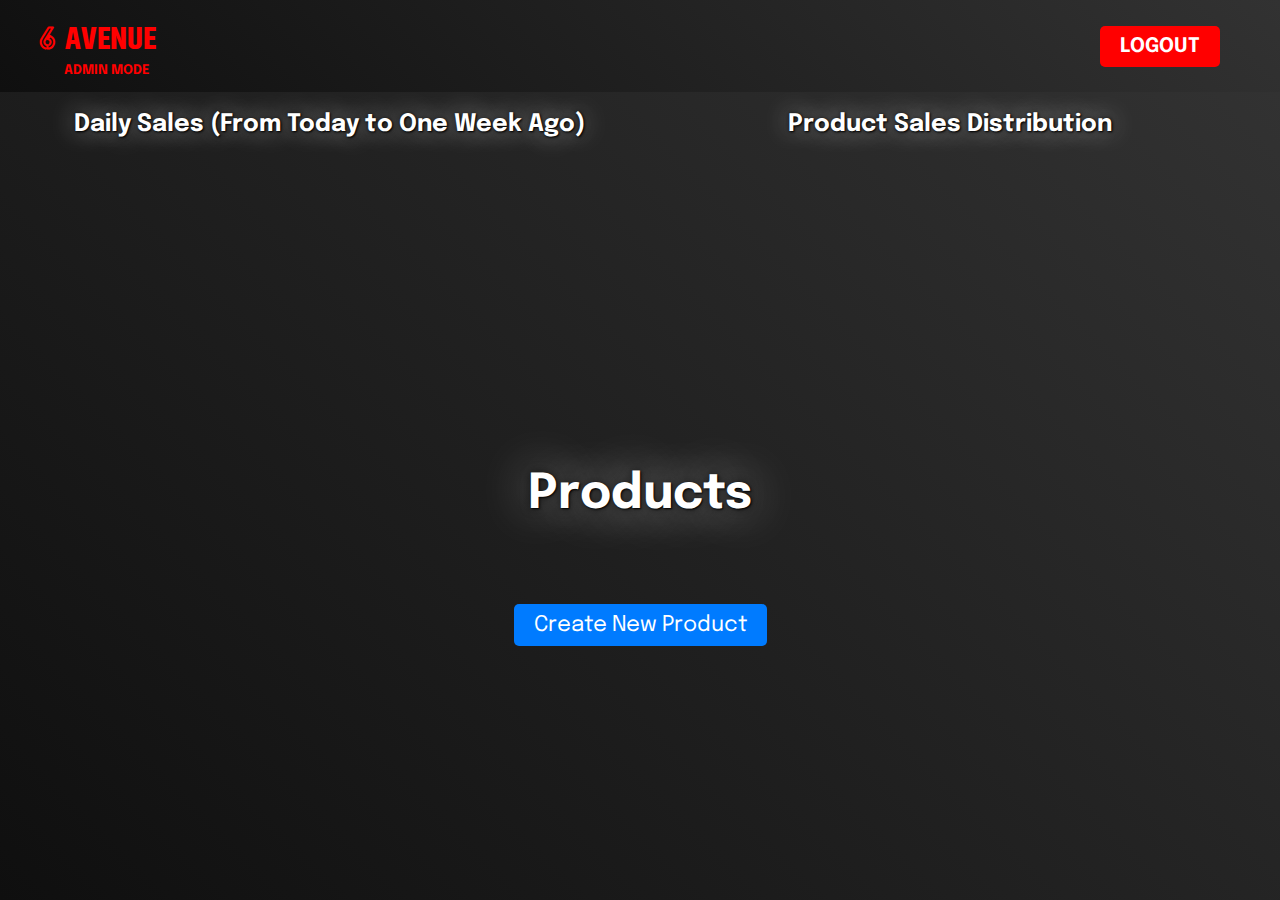
==== admin_control.html @ 7e84f822 "First commit" ====
<!DOCTYPE html>
<html lang="en">

<head>
    <meta charset="UTF-8">
    <meta name="viewport" content="width=device-width, initial-scale=1.0">
    <title>Admin Dashboard</title>
    <link rel="stylesheet" href="style.css">
    <link rel="stylesheet" href="https://cdnjs.cloudflare.com/ajax/libs/font-awesome/6.0.0-beta3/css/all.min.css">
</head>

<body>
    <!-- Skeleton Loader -->
    <div class="skeleton-loader">
        <div class="skeleton-header"></div>
        <div class="skeleton-section starter"></div>
        <div class="skeleton-section quick-nav"></div>
    </div>

    <section class="freeze hidden">
        <div class="editor splitv">
            <i class="fas fa-times fa-2x" style="text-align: right; cursor: pointer;"></i>
            <div class="splitv innier-editor">
                <img src="" alt="Product Image Preview" id="editorImage">
                <div class="splitv" style="gap: 20px;">
                    <input type="file" id="productImageInput" accept="image/*">
                    <input type="text" class="text-input" id="productNameInput" placeholder="Product Name">
                    <input type="number" class="text-input" id="productPriceInput" placeholder="Price">
                    <select id="productTagInput" class="tag-input">
                        <option value="">Select Tag</option>
                        <!-- Tags will be dynamically added here -->
                    </select>
                </div>
            </div>
            <button id="deleteProductButton" class="hidden cta-button"
                style="border: none; margin: 10px 0px;">Delete</button>
            <button class="cta-button" style="border: none;" id="saveProductButton">Save</button>
        </div>
    </section>

    <header>
        <div class="logo" style="justify-content: space-between;">
            <a href="index.html">
                <h1 style="color: red; opacity: 1;">AVENUE</h1>
                <h5 style="color: red; opacity: 1;">ADMIN MODE</h5>
            </a>
            <Button id="logout-button" onclick="logout()">LOGOUT</Button>
        </div>
    </header>

    <main class="admin-main">
        <section class="stats-section">
            <!-- Daily Sales Chart -->
            <div class="chart-container">
                <h2>Daily Sales (From Today to One Week Ago)</h2>
                <canvas id="dailySalesChart"></canvas>
            </div>

            <!-- Product Sales Distribution -->
            <div class="chart-container">
                <h2>Product Sales Distribution</h2>
                <canvas id="productChart"></canvas>
            </div>
        </section>

        <h2>Products</h2>

        <button id="createNewProductButton" class="cta-button" style="margin-bottom: 20px; border: none;">Create New
            Product</button>

        <section class="product-editor">
            <!-- Products will be dynamically added here -->
        </section>
    </main>

    <script src="skel.js"></script>
    <script src="admin.js"></script>
    <script src="https://cdn.jsdelivr.net/npm/chart.js"></script>
    <script>

        async function fetchWithTimeout(url, options = {}, timeout = 8000) {
            const defaultOptions = {
                credentials: 'include',  // Ensure cookies are sent with requests
                ...options
            };
            return Promise.race([
                fetch(url, defaultOptions),
                new Promise((_, reject) => setTimeout(() => reject(new Error('Request timed out')), timeout))
            ]);
        }

        document.addEventListener('DOMContentLoaded', () => {
            const baseApiUrl = 'http://localhost:8080';
            let dailySalesChart, productChart;

            async function fetchDataAndUpdateCharts() {
                try {
                    // Fetch products data with timeout
                    const productsResponse = await fetchWithTimeout(`${baseApiUrl}/products`);
                    const productsData = await productsResponse.json();

                    // Fetch orders data with timeout
                    const ordersResponse = await fetchWithTimeout(`${baseApiUrl}/orders`);
                    const ordersData = await ordersResponse.json();

                    // Fetch order products data with timeout
                    const orderProductsPromises = ordersData.map(order =>
                        fetchWithTimeout(`${baseApiUrl}/orders/${order.id}/products`)
                            .then(response => {
                                if (!response.ok) throw new Error(`Failed to fetch products for order ${order.id}`);
                                return response.json();
                            })
                    );

                    const orderProductsData = await Promise.all(orderProductsPromises);

                    // Process data for charts
                    const dailySales = processDailySales(ordersData, orderProductsData, productsData);
                    const productSales = processProductSales(productsData, orderProductsData);

                    // Update charts
                    updateDailySalesChart(dailySales);
                    updateProductChart(productSales);
                } catch (error) {
                    console.error('Error fetching data:', error);
                }
            }

            function processDailySales(ordersData, orderProductsData, productsData) {
                const dailySales = {};
                const today = new Date();

                // Initialize the dailySales object for the last 7 days
                for (let i = 0; i < 7; i++) {
                    const date = new Date(today);
                    date.setDate(today.getDate() - i);
                    const dateStr = date.toISOString().split('T')[0];
                    dailySales[dateStr] = 0;
                }

                // Calculate sales for each day
                ordersData.forEach(order => {
                    const orderDate = new Date(order.order_date);
                    const dateStr = orderDate.toISOString().split('T')[0];
                    if (dailySales[dateStr] !== undefined) {
                        const orderProducts = orderProductsData.find(orderProducts =>
                            orderProducts.some(op => op.order_id === order.id)
                        ) || [];

                        const orderTotal = orderProducts.reduce((total, orderProduct) => {
                            const product = productsData.find(p => p.id === orderProduct.product_id);
                            return total + (product ? (product.price * orderProduct.quantity) : 0);
                        }, 0);

                        dailySales[dateStr] += orderTotal;
                    }
                });

                // Sort dates and prepare data for the chart
                const sortedDates = Array.from(Object.keys(dailySales)).sort((a, b) => new Date(a) - new Date(b));
                return sortedDates.map(date => dailySales[date]);
            }

            function updateDailySalesChart(dailySales) {
                if (dailySalesChart) {
                    dailySalesChart.data.datasets[0].data = dailySales;
                    dailySalesChart.update();
                } else {
                    const dailySalesCtx = document.getElementById('dailySalesChart').getContext('2d');
                    const today = new Date();
                    const labels = Array.from({ length: 7 }, (_, i) => {
                        const date = new Date(today);
                        date.setDate(today.getDate() - (6 - i));
                        return date.toISOString().split('T')[0];
                    });

                    dailySalesChart = new Chart(dailySalesCtx, {
                        type: 'line',
                        data: {
                            labels: labels.reverse(), // Ensure labels match the order of the data
                            datasets: [{
                                label: 'Sales (BHD)',
                                data: dailySales.reverse(), // Reverse the data to match the labels
                                backgroundColor: 'rgba(75, 192, 192, 0.2)',
                                borderColor: 'rgba(75, 192, 192, 1)',
                                borderWidth: 1
                            }]
                        },
                        options: {
                            scales: {
                                x: {
                                    title: {
                                        display: true,
                                        text: 'Date'
                                    }
                                },
                                y: {
                                    beginAtZero: true,
                                    title: {
                                        display: true,
                                        text: 'Sales (BHD)'
                                    }
                                }
                            }
                        }
                    });
                }
            }

            function processProductSales(productsData, orderProductsData) {
                const productSalesMap = new Map();

                // Initialize map with product names and zero quantities
                productsData.forEach(product => {
                    productSalesMap.set(product.id, { name: product.name, quantity: 0, price: product.price });
                });

                // Aggregate quantities from order products data
                orderProductsData.forEach(orderProducts => {
                    orderProducts.forEach(orderProduct => {
                        if (productSalesMap.has(orderProduct.product_id)) {
                            const current = productSalesMap.get(orderProduct.product_id);
                            current.quantity += orderProduct.quantity;
                            productSalesMap.set(orderProduct.product_id, current);
                        }
                    });
                });

                const labels = [];
                const quantities = [];
                const revenues = [];
                productSalesMap.forEach((value) => {
                    labels.push(value.name);
                    quantities.push(value.quantity);
                    revenues.push(value.quantity * value.price); // Calculate revenue
                });

                return { labels, quantities, revenues };
            }

            function updateProductChart(productSales) {
                if (productChart) {
                    productChart.data.labels = productSales.labels;
                    productChart.data.datasets[0].data = productSales.revenues;
                    productChart.update();
                } else {
                    const productCtx = document.getElementById('productChart').getContext('2d');
                    productChart = new Chart(productCtx, {
                        type: 'pie',
                        data: {
                            labels: productSales.labels,
                            datasets: [{
                                label: 'Product Sales',
                                data: productSales.revenues,
                                backgroundColor: [
                                    'rgba(54, 162, 235, 0.2)',
                                    'rgba(255, 206, 86, 0.2)',
                                    'rgba(75, 192, 192, 0.2)',
                                    'rgba(153, 102, 255, 0.2)'
                                ],
                                borderColor: [
                                    'rgba(54, 162, 235, 1)',
                                    'rgba(255, 206, 86, 1)',
                                    'rgba(75, 192, 192, 1)',
                                    'rgba(153, 102, 255, 1)'
                                ],
                                borderWidth: 1
                            }]
                        },
                        options: {
                            responsive: true,
                            plugins: {
                                legend: {
                                    position: 'top',
                                },
                                tooltip: {
                                    callbacks: {
                                        label: function (tooltipItem) {
                                            const index = tooltipItem.dataIndex;
                                            const item = productSales.labels[index];
                                            const quantity = productSales.quantities[index];
                                            const revenue = productSales.revenues[index];
                                            return `${item}: ${quantity} sold, ${revenue.toFixed(2)} BHD revenue`;
                                        }
                                    }
                                }
                            }
                        }
                    });
                }
            }

            // Fetch data and update charts when the DOM is loaded
            fetchDataAndUpdateCharts();

            const createNewProductButton = document.getElementById('createNewProductButton');
            if (createNewProductButton) {
                createNewProductButton.addEventListener('click', () => {
                    document.getElementById('productNameInput').value = '';
                    document.getElementById('productPriceInput').value = '';
                    document.getElementById('productTagInput').value = '';
                    document.getElementById('editorImage').src = '';
                    document.getElementById('deleteProductButton').classList.add('hidden');
                    openEditor();
                });
            } else {
                console.error('Create New Product button not found');
            }

            function openEditor() {
                document.body.style.overflow = 'hidden';
                document.querySelector('.freeze').classList.remove('hidden');
            }

            function closeEditor() {
                document.body.style.overflow = '';
                document.querySelector('.freeze').classList.add('hidden');
            }

            const closeEditorButton = document.querySelector('.fa-times');
            if (closeEditorButton) {
                closeEditorButton.addEventListener('click', closeEditor);
            } else {
                console.error('Close editor button not found');
            }
        });
    </script>

</body>

</html>
---- style.css ----
@import url('https://fonts.googleapis.com/css2?family=Epilogue:ital,wght@0,100..900;1,100..900&family=Foldit:wght@100..900&family=Khand:wght@300;400;500;600;700&display=swap');

@font-face {
    font-family: 'hello denver';
    src: url(fonts/hellodenverdisplayregular_v1.6.ttf);
}

* {
    margin: 0;
    padding: 0;
    box-sizing: border-box;
    font-family: "Epilogue", 'Courier New', Courier, monospace;
}

body {
    min-height: 100vh;
    display: flex;
    flex-direction: column;
    overflow-x: hidden;
}

header {
    display: flex;
    justify-content: space-between;
    align-items: center;
    /* Ensure vertical alignment */
    gap: 2em;
    padding: 15px 10px;
    background: linear-gradient(45deg, rgb(15, 15, 15), rgb(50, 50, 50));
    color: white;
    flex-wrap: wrap;
    /* Allow wrapping */
}

header ul {
    display: flex;
    list-style: none;
}

header li {
    margin-right: 1em;
    font-size: 1.35rem;
    transition: all 0.5s ease;
}

header li:hover {
    transform: translateY(-5.5px);
}

header li a {
    text-decoration: none;
    color: white;
}

.logo {
    display: flex;
    align-items: center;
    flex: 1;
    /* Allow it to take up space */
    margin-left: 30px;
}

.logo a {
    text-decoration: none;
    color: white;
}

.logo h1 {
    margin-right: 18px;
    /* Space between h1 and h5 */
    font-family: 'khand', 'Courier New', Courier, monospace;
    white-space: nowrap;
    /* Prevents line breaks within the h1 */
}

.logo h1:hover {
    cursor: pointer;
}

.logo h1::before {
    content: '6 ';
    font-family: 'hello denver';
}

.logo h5 {
    margin: 0;
    /* Reset margin */
    text-align: center;
    text-decoration: wavy;
    opacity: 0.5;
}


.hamburger {
    display: none;
    /* Hide by default */
    flex-direction: column;
    cursor: pointer;
    z-index: 1000;
    align-self: center;
    /* Center if wrapped */
}

.hamburger span {
    width: 25px;
    height: 3px;
    background-color: white;
    margin: 2px 0;
    transition: 0.4s;
}

#logout-button {
    padding: 10px 20px;
    background-color: red;
    color: white;
    border: none;
    border-radius: 5px;
    font-size: 1.25rem;
    font-weight: bold;
    margin-right: 50px;
}

main {
    flex: 1;
    background-image: url('images/brown-wooden-textured-flooring-background.jpg');
    background-size: cover;
    background-repeat: repeat-y;
    background-position: center;
    padding: 75px 20px 20px 35px;
    overflow-y: auto;
}

main h2 {
    color: white;
    text-align: center;
    font-size: 3rem;
    margin-bottom: 85px;
    text-shadow: 1px 1px 2px rgb(0, 0, 0), 0 0 1em rgba(255, 255, 255, 0.57), 0 0 0.2em rgb(0, 0, 0);
}

.filters {
    display: flex;
    justify-content: center;
    flex-wrap: nowrap;
    color: white;
    gap: 1em;
    margin: 20px 20px 20px 0px;
    overflow-x: auto;
    margin-bottom: 50px;
    background: linear-gradient(45deg, rgba(15, 15, 15, 1), rgba(50, 50, 50, 1));
    border-radius: 25px;
    padding: 20px 0px;
}

.filter-item {
    flex: 0 0 auto;
    display: flex;
    flex-direction: column;
    align-items: center;
    text-align: center;
    transition: all 0.15s ease;
    min-width: 80px;
}

.filter-item:hover {
    filter: brightness(50%);
    cursor: pointer;
}

.filter-item h3 {
    margin-top: 10px;
    font-size: 0.9rem;
}

/* Existing styles */
.filter-item img {
    width: 48px;
    height: 48px;
    object-fit: contain;
    transition: all 0.15s ease;
}

.filter-item:hover img {
    transform: rotateZ(45deg);
}

/* Bell ringing animation */
@keyframes ring {
    0% {
        transform: rotate(0deg);
    }

    25% {
        transform: rotate(15deg);
    }

    50% {
        transform: rotate(-15deg);
    }

    75% {
        transform: rotate(15deg);
    }

    100% {
        transform: rotate(0deg);
    }
}

.filter-item:hover img {
    animation: ring 2s ease infinite;
    transform-origin: top center;
    /* Adjust the origin to the top center */
}


.menu-container {
    display: flex;
    flex-wrap: wrap;
    align-items: center;
    justify-content: center;
    gap: 20px;
    padding: 20px;
}

.menu-item {
    width: 250px;
    height: 250px;
    color: white;
    background-color: rebeccapurple;
    border-radius: 8px;
    text-align: center;
    transition: all 0.25s ease;
    overflow: hidden;
    position: relative;
    display: flex;
    flex-direction: column;
    justify-content: flex-end;
}

.menu-item:hover {
    transform: scale(105%);
    cursor: pointer;
}

.menu-item img {
    width: 100%;
    height: 100%;
    object-fit: cover;
    position: absolute;
    top: 0;
    left: 0;
    z-index: 0;
    filter: brightness(50%);
    transition: all 0.5s ease;
}

.menu-item h3,
.menu-item h5 {
    position: relative;
    z-index: 1;
    margin: 0;
    padding: 5px;
}

.menu-item:hover img {
    filter: brightness(70%);
}

.menu-item:hover h3,
.menu-item:hover h5 {
    filter: opacity(80%);
}

/* Responsive Design */
@media screen and (max-width: 768px) {
    header {
        justify-content: center;
        /* Center items when wrapping */
    }

    .hamburger {
        display: flex;
        order: 2;
    }

    .hamburger.active span:nth-child(1) {
        transform: rotate(-45deg) translate(-5px, 6px);
    }

    .hamburger.active span:nth-child(2) {
        opacity: 0;
    }

    .hamburger.active span:nth-child(3) {
        transform: rotate(45deg) translate(-5px, -6px);
    }

    #logout-button {
        margin: 35px;
    }

    nav {
        flex-basis: 100%;
        order: 3;
        max-height: 0;
        overflow: hidden;
        transition: max-height 0.5s ease-out;
    }

    nav.active {
        max-height: 300px;
    }

    header ul {
        flex-direction: column;
        align-items: center;
        padding: 20px 0;
    }

    header li {
        margin: 10px 0;
        opacity: 0;
        transform: translateY(-20px);
        transition: opacity 0.3s ease, transform 0.3s ease;
    }

    nav.active li {
        opacity: 1;
        transform: translateY(0);
    }

    main h2 {
        font-size: 2.5rem;
    }

    .filters {
        justify-content: flex-start;
    }

    .menu-item {
        width: 100%;
        max-width: 300px;
        height: 200px;
        margin-bottom: 20px;
    }
}

@media screen and (max-width: 480px) {
    header {
        padding: 10px 5px;
    }

    .logo h1 {
        font-size: 1.5rem;
    }

    .logo h3 {
        font-size: 1rem;
    }

    #logout-button {
        margin: 15px;
    }
    main h2 {
        font-size: 2rem;
    }

    .filters {
        gap: 0.5em;
    }

    .filter-item {
        min-width: 60px;
    }

    .filter-item img {
        width: 36px;
        height: 36px;
    }

    .filter-item h3 {
        font-size: 0.8rem;
    }

    .menu-container {
        padding: 10px 0;
    }

    .menu-item {
        height: 150px;
        margin-bottom: 15px;
    }

    .menu-item h3 {
        font-size: 1.2rem;
    }

    .menu-item h5 {
        font-size: 1rem;
    }
}

@keyframes navItemFade {
    from {
        opacity: 0;
        transform: translateY(-20px);
    }

    to {
        opacity: 1;
        transform: translateY(0);
    }
}

.starter {
    flex: 1;
    min-height: 100vh;
    /* Ensure it takes the full height of the viewport */
    width: 100vw;
    background-image: url('images/coffee_bg.jpg');
    background-size: cover;
    background-repeat: no-repeat;
    background-position: center center;
    background-attachment: fixed;
    position: relative;
    overflow: hidden;
    /* Prevent overflow in the starter section */
    display: flex;
    align-items: center;
    /* Center the content vertically */
    justify-content: center;
    /* Center the content horizontally */
}

/* Ensure the about section covers the entire starter container without causing overflow */
.about {
    background: linear-gradient(to right,
            rgba(15, 15, 15, 0.8) 0%,
            rgba(15, 15, 15, 0.6) 50%,
            rgba(15, 15, 15, 0) 100%);
    color: white;
    padding: 20px 35px;
    width: 100%;
    height: 100%;
    position: absolute;
    top: 0;
    left: 0;
    box-sizing: border-box;
    /* Include padding and border in width and height */
    display: flex;
    flex-direction: column;
    align-items: center;
    justify-content: center;
    text-align: center;
    overflow: hidden;
    /* Prevent overflow in the about section */
}



.about h2 {
    font-size: 4rem;
    /* Adjusted font size */
    margin-bottom: 20px;
    font-family: 'Khand';
}

.about p {
    font-size: 1.25rem;
    font-family: 'Epilogue', sans-serif;
    max-width: 600px;
    /* Limit paragraph width for readability */
    padding: 0 20px;
    /* Add padding for better spacing */
}


.work-times {
    margin-top: 20px;
    margin-bottom: 20px;
    background: rgba(0, 0, 0, 0.1);
    /* Slightly transparent background */
    padding: 15px;
    border-radius: 8px;
    text-align: left;
    /* Align text to the left */
}

.work-times h3 {
    margin-bottom: 10px;
    font-size: 1.5rem;
    color: #ffffff;
    text-shadow: 1px 1px 2px rgba(0, 0, 0, 0.3);
    text-align: center;
}

.work-times p {
    font-size: 1.2rem;
    color: #ffffff;
    margin: 5px 0;
    text-shadow: 1px 1px 2px rgba(0, 0, 0, 0.3);
}

.cta-button {
    display: inline-block;
    padding: 10px 20px;
    padding: 18px 30px;
    font-size: 1.35rem;
    color: #fff;
    background-color: #333;
    /* Dark button for contrast */
    text-decoration: none;
    border-radius: 5px;
    transition: background-color 0.3s ease;
}

.cta-button:hover {
    background-color: #555;
    /* Slightly lighter on hover */
}

/* Quick Nav */
.quick-nav {
    background: linear-gradient(45deg, rgb(15, 15, 15), rgb(50, 50, 50));
    text-align: center;
    color: white;
    padding: 50px 20px;
}

.quick-nav h2 {
    font-size: 2.5rem;
    margin-bottom: 40px;
}

.quick-nav-container {
    display: flex;
    gap: 20px;
    flex-wrap: wrap;
    justify-content: center;
}

.quick-nav-container a {
    text-decoration: none;
    color: white;
}

.quick-nav-item {
    width: 200px;
    height: 200px;
    display: flex;
    flex-direction: column;
    border-radius: 15px;
    background-color: #3535352b;
    justify-content: center;
    text-align: center;
    transition: all 0.25s ease;
    position: relative;
    /* Required for child positioning */
    perspective: 1000px;
    /* Creates a 3D effect by defining the perspective */
}

.quick-nav-item:hover {
    cursor: pointer;
    transform: translateY(-5px);
    box-shadow: 0 8px 16px rgba(0, 0, 0, 0.3);
    /* Optional: Adds shadow for more depth */
}


.quick-nav-item i {
    font-size: 2rem;
    margin-bottom: 10px;
}

.quick-nav img {
    padding: 20px;
}

/* Responsive Design */
@media screen and (max-width: 768px) {
    .quick-nav h2 {
        font-size: 2rem;
        margin-bottom: 30px;
    }

    .quick-nav-container {
        gap: 15px;
    }

    .quick-nav-item {
        width: 150px;
        height: 150px;
    }

    .quick-nav-item i {
        font-size: 1.5rem;
    }
}

@media screen and (max-width: 480px) {
    .quick-nav h2 {
        font-size: 1.5rem;
        margin-bottom: 20px;
    }

    .quick-nav-container {
        gap: 10px;
    }

    .quick-nav-item {
        width: 120px;
        height: 120px;
    }

    .quick-nav-item i {
        font-size: 1.2rem;
    }
}


/* Skeleton Loader Styles */
.skeleton-loader {
    position: fixed;
    top: 0;
    left: 0;
    width: 100%;
    height: 100%;
    background: #1c1c1c;
    /* Dark background */
    z-index: 9999;
    /* Ensure it sits on top of everything */
    display: flex;
    flex-direction: column;
    align-items: center;
    justify-content: center;
}

/* Skeleton Header */
.skeleton-header {
    width: 100%;
    height: 80px;
    margin-bottom: 20px;
    border-radius: 4px;
}

/* Skeleton Section */
.skeleton-section {
    width: 80%;
    height: 200px;
    max-width: 1200px;
    border-radius: 4px;
}

/* Shimmer Effect */
@keyframes shimmer {
    0% {
        background-position: -1000px 0;
    }

    100% {
        background-position: 1000px 0;
    }
}

.skeleton-header,
.skeleton-section {
    background: linear-gradient(90deg, #2d2d2d 25%, #1c1c1c 50%, #2d2d2d 75%);
    background-size: 200% 100%;
    animation: shimmer 1.5s infinite;
    z-index: 100;
}

/* Hide skeleton loader and show content once page is loaded */
body.loaded .skeleton-loader {
    display: none;
}

.content {
    display: none;
    /* Hide content initially */
}

body.loaded .content {
    display: block;
    /* Show content after loading */
}


/* General styles */
.best-seller-container {
    display: flex;
    flex-direction: column;
    margin: 0px 150px;
    background: linear-gradient(45deg, rgba(15, 15, 15, 0.75), rgba(50, 50, 50, 0.5));
    border-radius: 30px;
    margin-bottom: 50px;
}

.best-seller-item {
    width: 100%;
    height: 265px;
    padding: 50px 25px;
    display: flex;
    justify-content: flex-start;
    align-items: center;
    gap: 85px;
    color: white;
    transition: all 0.3s ease;
    border-top: 3px solid transparent;
    border-image: linear-gradient(to left, rgb(62, 62, 62), transparent) 1;
}

.best-seller-item:nth-child(even) {
    flex-direction: row-reverse;
    justify-content: right;
    border-image: linear-gradient(to right, rgb(62, 62, 62), transparent) 1;
}

.best-seller-item:nth-child(1) {
    border-top: none;
}

.best-seller-item img {
    width: 200px;
    height: 200px;
    border-radius: 50%;
    object-fit: cover;
}

.best-seller-item h3 {
    font-size: 2em;
}

/* Responsive styles */
@media (max-width: 768px) {
    .best-seller-container {
        margin: 0px 50px;
    }

    .best-seller-item {
        padding: 30px 15px;
        flex-direction: column;
        height: auto;
        /* Allow height to adjust based on content */
        gap: 20px;
        /* Reduced gap for smaller screens */
        border-image: linear-gradient(to right, rgb(62, 62, 62), transparent) 1;
    }

    .best-seller-item img {
        width: 150px;
        height: 150px;
    }

    .best-seller-item h3 {
        font-size: 1.5em;
    }

    /* Ensure nth-child styles are overridden */
    .best-seller-item:nth-child(even) {
        flex-direction: column;
        /* Stack vertically for small screens */
        justify-content: center;
        /* Center items vertically */
    }
}

@media (max-width: 480px) {
    .best-seller-container {
        margin: 0px 20px;
    }

    .best-seller-item {
        flex-direction: column;
        padding: 20px 10px;
        gap: 10px;
        /* Further reduced gap */
        border-image: linear-gradient(to left, rgb(62, 62, 62), transparent) 1;
    }

    .best-seller-item img {
        width: 120px;
        height: 120px;
    }

    .best-seller-item h3 {
        font-size: 1.2em;
    }

    /* Ensure nth-child styles are overridden */
    .best-seller-item:nth-child(even) {
        flex-direction: column;
        /* Stack vertically for small screens */
        justify-content: center;
        /* Center items vertically */
    }
}

.coming-soon {
    text-align: center;
    color: white;
}

.coming-soon a {
    text-decoration: none;
    color: rgb(255, 255, 255);
    font-weight: bold;
    text-shadow: 1px 1px 0 #393939, -1px -1px 0 #000000;
    /* Creates a stroke effect */
}


.admin-main {
    background-image: linear-gradient(45deg, rgb(15, 15, 15), rgb(50, 50, 50));
    padding: 20px;
    color: white;
}

.stats-section {
    display: flex;
    flex-direction: row;
    justify-content: space-around;
    flex-wrap: wrap;
}

.chart-container {
    width: 45%;
    margin-bottom: 30px;
}

.chart-container h2 {
    text-align: center;
    font-size: 1.5rem;
    margin-bottom: 20px;
    color: #fff;
}

canvas {
    width: 100% !important;
    height: auto !important;
}

.freeze {
    background-color: rgba(0, 0, 0, 0.68);
    width: 100vw;
    height: 100vh;
    z-index: 55;
    position: fixed;
    padding: 50px 120px;
}

.editor {
    width: 100%;
    height: 100%;
    background: linear-gradient(45deg, rgb(15, 15, 15), rgb(50, 50, 50));
    padding: 20px 30px;
    color: white;
    overflow-y: scroll;
}

.editor img {
    width: 250px;
}

.splith {
    display: flex;
    flex-direction: row;
}

.splitv {
    display: flex;
    flex-direction: column;
}

.innier-editor {
    justify-content: space-between;
    padding: 0px 50px 0px 30px;
    margin: auto;
    gap: 50px;
}

.innier-editor img {
    border-radius: 18px;
}

.text-input {
    color: white;
    background: linear-gradient(to right, rgb(50, 50, 50), rgb(65, 65, 65));
    padding: 10px 25px;
    border: none;
    border-radius: 15px;
    font-size: 2rem;
}

.tag-input {
    color: white;
    background-color: #2d2d2d;
    border-radius: 5px;
    font-size: 1.2rem;
    padding: 5px 10px;
    border: 1px solid #4a4a4a;
    appearance: none;
    -webkit-appearance: none;
    -moz-appearance: none;
    background-image: url("data:image/svg+xml;utf8,<svg fill='white' height='24' viewBox='0 0 24 24' width='24' xmlns='http://www.w3.org/2000/svg'><path d='M7 10l5 5 5-5z'/><path d='M0 0h24v24H0z' fill='none'/></svg>");
    background-repeat: no-repeat;
    background-position-x: 98%;
    background-position-y: 50%;
}

.hidden {
    display: none;
}

.product-editor {
    display: flex;
    flex-wrap: wrap;
    align-items: center;
    justify-content: center;
    gap: 20px;
    padding: 20px;
}

.editable-menu-item {
    position: relative;
    display: inline-block;
}

.editable-menu-item .edit-icon {
    position: absolute;
    top: 50%;
    left: 50%;
    transform: translate(-50%, -50%);
    color: #bababa;
    display: none;
    cursor: pointer;
    font-size: 4rem;
    pointer-events: none;
}

.editable-menu-item:hover .edit-icon {
    display: block;
}

/* Responsive Design */
@media screen and (max-width: 768px) {
    .stats-section {
        flex-direction: column;
        align-items: center;
    }

    .chart-container {
        width: 100%;
    }

    .innier-editor {
        flex-direction: column;
        padding: 0px 20px;
        gap: 20px;
    }

    .text-input {
        font-size: 1.5rem;
        padding: 8px 20px;
        border-radius: 10px;
    }

    .tag-input {
        font-size: 1rem;
        padding: 8px 30px 8px 10px;
        max-width: 200px;
    }

    .freeze {
        padding: 20px 30px;
    }

    .product-editor {
        flex-direction: column;
        gap: 10px;
    }
}

@media screen and (max-width: 480px) {
    .chart-container {
        width: 100%;
    }

    .innier-editor {
        padding: 0px 10px;
        gap: 15px;
    }

    .text-input {
        font-size: 1.2rem;
        padding: 6px 15px;
        border-radius: 8px;
    }

    .tag-input {
        font-size: 0.9rem;
        padding: 6px 25px 6px 8px;
        max-width: 150px;
    }


    .freeze {
        padding: 15px 20px;
    }

    .product-editor {
        padding: 10px;
        gap: 5px;
    }

    .editor img {
        width: 200px;
    }

    .editable-menu-item .edit-icon {
        font-size: 3rem;
    }
}


/* Base styles for order section */
.order-section {
    text-align: center;
    color: white;
    font-size: 1.8rem;
    padding: 20px;
    /* Add padding for spacing */
}

/* Style for unordered list */
.order-section ul {
    list-style: none;
    padding: 0;
    margin: 10px 0;
    display: flex;
    flex-wrap: wrap;
    /* Allows wrapping of items */
    display: flex;
    flex-direction: column;
    justify-content: center;
    /* Center items horizontally */
    align-items: center;
}

/* Style for list items */
.order-section li {
    white-space: nowrap;
    margin: 5px;
    padding: 5px 10px;
    /* Padding for spacing within items */
    border-radius: 5px;
    /* Rounded corners for better appearance */
    max-width: 200px;
    /* Prevents stretching beyond this width */
    box-sizing: border-box;
    /* Ensures padding and border are included in width */
    font-size: 1.4rem;
    /* Adjust font size */
    text-align: center;
    /* Center text within items */
}

/* Style for paragraph */
.order-section p {
    margin-top: 20px;
    margin-bottom: 20px;
    color: greenyellow;
}

/* Style for buttons */
.order-section button {
    border: none;
    background-color: #515151;
    color: white;
    font-size: 1.5rem;
    padding: 10px 20px;
    border-radius: 8px;
    transition: all 0.25s ease;
}

/* Hover effect for buttons */
.order-section button:hover {
    background-color: #7e7e7e;
}

/* Media query for screens up to 768px */
@media screen and (max-width: 768px) {
    .order-section {
        font-size: 1.6rem;
        /* Slightly smaller font size */
        padding: 15px;
        /* Reduced padding */
    }

    .order-section ul {
        flex-direction: column;
        /* Stack items vertically */
        align-items: center;
        /* Center items vertically */
    }

    .order-section li {
        margin: 5px 0;
        /* Vertical margin for stacked items */
        max-width: 160px;
        /* Adjust max-width for medium screens */
        font-size: 1.3rem;
        /* Smaller font size for medium screens */
    }

    .order-section button {
        font-size: 1.4rem;
        /* Slightly smaller font size for buttons */
        padding: 8px 16px;
        /* Adjust padding for buttons */
    }
}

/* Media query for screens up to 480px */
@media screen and (max-width: 480px) {
    .order-section {
        font-size: 1.4rem;
        /* Further reduced font size */
        padding: 10px;
        /* Minimal padding */
    }

    .order-section ul {
        flex-direction: column;
        /* Stack items vertically */
        align-items: flex-start;
        /* Center items vertically */
    }

    .order-section li {
        margin: 3px 0;
        /* Tighter vertical margin */
        max-width: 140px;
        /* Further reduced max-width */
        font-size: 1.2rem;
        /* Further reduced font size */
    }

    .order-section button {
        font-size: 1.3rem;
        /* Further reduced font size for buttons */
        padding: 6px 12px;
        /* Adjusted padding for small screens */
    }
}





/* CSS for Order Tabs Section */
.order-tabs {
    display: flex;
    align-items: center;
    padding: 10px;
    background: linear-gradient(45deg, rgb(15, 15, 15), rgb(50, 50, 50));
    ;
    border-radius: 5px;
}

.order-tabs #order-tabs-container {
    display: flex;
    flex-wrap: wrap;
    gap: 10px;
    flex-grow: 1;
}

.order-tabs .tab {
    padding: 8px 16px;
    background-color: #ff7700;
    color: white;
    border: 1px solid #ddd;
    border-radius: 5px;
    cursor: pointer;
    transition: background-color 0.3s ease;
}

.order-tabs .tab.active {
    background-color: #4CAF50;
    color: white;
    border-color: #4CAF50;
    font-weight: bold;
}

.order-tabs .tab:hover {
    background-color: #e0e0e0;
}

.order-tabs #new-order-btn {
    padding: 8px 16px;
    background-color: #4CAF50;
    color: white;
    border: none;
    border-radius: 5px;
    cursor: pointer;
    transition: background-color 0.3s ease;
}

.order-tabs #new-order-btn:hover {
    background-color: #45a049;
}


#createNewProductButton {
    display: block;
    margin: 20px auto;
    /* Center the button horizontally */
    padding: 10px 20px;
    /* Optional: Add some padding */
    text-align: center;
    /* Center text inside the button */
    border: none;
    background-color: #007bff;
    /* Optional: Change button color */
    color: white;
    /* Optional: Change text color */
    border-radius: 5px;
    /* Optional: Add rounded corners */
    cursor: pointer;
    /* Change cursor to pointer on hover */
}

#createNewProductButton:hover {
    background-color: #0056b3;
    /* Optional: Change button color on hover */
}

#deleteProductButton {
    background-color: red;
}

#deleteProductButton {
    background-color: darkred;
}





.login-main {
    height: 100%;
    display: flex;
    justify-content: center;
    align-items: center;
    flex-direction: column;
}

.login-container {
    display: flex;
    flex-direction: column;
    /* Ensure the form elements stack vertically */
    align-items: center;
    /* Center content horizontally within the container */
    background-color: #414141;
    width: 100%;
    max-width: 400px;
    /* Max width for the container */
    padding: 30px;
    border-radius: 25px;
    box-shadow: 0 4px 8px rgba(0, 0, 0, 0.2);
    /* Add shadow for depth */
    color: #fff;
    /* Text color for better readability */
    box-sizing: border-box;
    /* Include padding in width calculations */
}

.login-container h2 {
    margin-bottom: 1.5rem;
}

.login-container form {
    display: flex;
    flex-direction: column;
    width: 100%;
    /* Full width of the container */
}

.login-container label {
    margin-bottom: 0.5rem;
    font-size: 14px;
    color: #ccc;
    /* Lighter color for labels */
    text-align: left;
}

.login-container input {
    margin-bottom: 1rem;
    padding: 0.5rem;
    border: 1px solid #ccc;
    border-radius: 4px;
    font-size: 14px;
    background-color: #333;
    /* Darker input background */
    color: #fff;
    box-sizing: border-box;
    /* Include padding in width calculations */
}

.login-container button {
    padding: 0.5rem;
    background-color: #4CAF50;
    color: #fff;
    border: none;
    border-radius: 4px;
    cursor: pointer;
    font-size: 16px;
}

.login-container button:hover {
    background-color: #45a049;
}

/* Responsive styles */
@media (max-width: 768px) {
    .login-container {
        max-width: 90%;
        /* Increase width on smaller screens */
        padding: 20px;
    }

    .login-container h2 {
        margin-bottom: 1rem;
    }

    .login-container input {
        font-size: 16px;
        /* Larger font size for inputs on smaller screens */
    }

    .login-container button {
        font-size: 18px;
        /* Larger font size for buttons on smaller screens */
    }
}

@media (max-width: 480px) {
    .login-container {
        max-width: 95%;
        /* Even larger width on very small screens */
        padding: 15px;
    }

    .login-container h2 {
        font-size: 18px;
        /* Adjust heading size for smaller screens */
        margin-bottom: 0.75rem;
    }

    .login-container input {
        font-size: 18px;
        /* Larger font size for inputs on very small screens */
    }

    .login-container button {
        font-size: 20px;
        /* Larger font size for buttons on very small screens */
    }
}


.stuff-nav-container {
    display: grid;
    grid-template-columns: 1fr 1fr;  /* 2 columns */
    grid-gap: 20px;  /* Space between boxes */
    padding: 20px;  /* Padding around the grid */
}


.stuff-nav-container div {
    background-color: #3a3a3a;  /* Light grey background for the boxes */
    color: white;
    border: 2px solid #ccc;  /* Border around each box */
    border-radius: 10px;  /* Rounded corners */
    display: flex;  /* Flexbox for centering content */
    align-items: center;  /* Center content vertically */
    justify-content: center;  /* Center content horizontally */
    padding: 20px;  /* Padding inside the boxes */
    height: 150px;  /* Fixed height for the boxes */
    box-shadow: 0 4px 8px rgba(0, 0, 0, 0.1);  /* Subtle shadow for depth */
    text-align: center;  /* Center text */
    font-weight: bold;  /* Bold text */
    color: #333;  /* Darker text color */
    transition: all 0.2s ease;  /* Smooth transition for hover effect */
    font-size: 1.5rem;
    padding: 25px;
}

.stuff-nav-container div:hover {
    transform: scale(1.01);  /* Slightly enlarges the box on hover */
}

.stuff-nav-container div h3 {
    color: white;
    text-align: center;
}

.stuff-nav-container a {
    text-decoration: none;
}
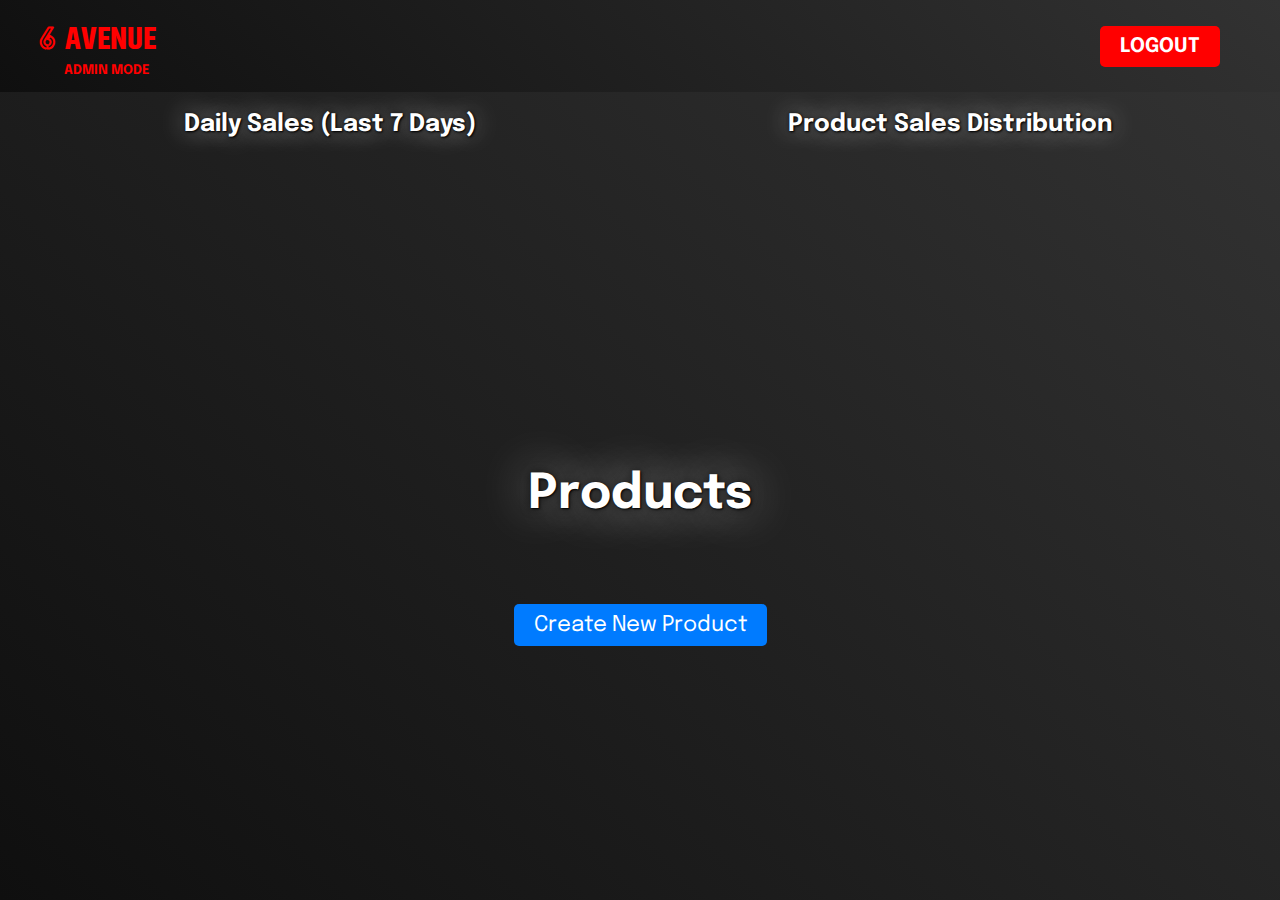
==== commit 0f9fa97b: "New" ====
--- a/admin_control.html
+++ b/admin_control.html
@@ -11,7 +11,7 @@
 
 <body>
     <!-- Skeleton Loader -->
-    <div class="skeleton-loader">
+    <div class="skeleton-loader" id="skeletonLoader">
         <div class="skeleton-header"></div>
         <div class="skeleton-section starter"></div>
         <div class="skeleton-section quick-nav"></div>
@@ -19,16 +19,16 @@
 
     <section class="freeze hidden">
         <div class="editor splitv">
-            <i class="fas fa-times fa-2x" style="text-align: right; cursor: pointer;"></i>
+            <i class="fas fa-times fa-2x" style="text-align: right; cursor: pointer;" id="editorCloseBtn"></i>
             <div class="splitv innier-editor">
                 <img src="" alt="Product Image Preview" id="editorImage">
                 <div class="splitv" style="gap: 20px;">
                     <input type="file" id="productImageInput" accept="image/*">
                     <input type="text" class="text-input" id="productNameInput" placeholder="Product Name">
                     <input type="number" class="text-input" id="productPriceInput" placeholder="Price">
-                    <select id="productTagInput" class="tag-input">
-                        <option value="">Select Tag</option>
-                        <!-- Tags will be dynamically added here -->
+                    <select id="productCategoryInput" class="tag-input">
+                        <option value="">Select Category</option>
+                        <!-- Categories will be dynamically added here -->
                     </select>
                 </div>
             </div>
@@ -44,7 +44,7 @@
                 <h1 style="color: red; opacity: 1;">AVENUE</h1>
                 <h5 style="color: red; opacity: 1;">ADMIN MODE</h5>
             </a>
-            <Button id="logout-button" onclick="logout()">LOGOUT</Button>
+            <button id="logout-button">LOGOUT</button>
         </div>
     </header>
 
@@ -52,7 +52,7 @@
         <section class="stats-section">
             <!-- Daily Sales Chart -->
             <div class="chart-container">
-                <h2>Daily Sales (From Today to One Week Ago)</h2>
+                <h2>Daily Sales (Last 7 Days)</h2>
                 <canvas id="dailySalesChart"></canvas>
             </div>
 
@@ -73,259 +73,224 @@
         </section>
     </main>
 
-    <script src="skel.js"></script>
+    <script src="https://cdn.jsdelivr.net/npm/chart.js"></script>
     <script src="admin.js"></script>
-    <script src="https://cdn.jsdelivr.net/npm/chart.js"></script>
+    <script src="auth_check.js"></script>
     <script>
-
-        async function fetchWithTimeout(url, options = {}, timeout = 8000) {
+        // Ensure fetchWithTimeout and logout are available globally
+        function fetchWithTimeout(url, options = {}, timeout = 8000) {
             const defaultOptions = {
-                credentials: 'include',  // Ensure cookies are sent with requests
+                credentials: 'include',
                 ...options
             };
+
             return Promise.race([
                 fetch(url, defaultOptions),
-                new Promise((_, reject) => setTimeout(() => reject(new Error('Request timed out')), timeout))
+                new Promise((_, reject) =>
+                    setTimeout(() => reject(new Error('Request timed out')), timeout)
+                )
             ]);
         }
 
-        document.addEventListener('DOMContentLoaded', () => {
-            const baseApiUrl = 'http://localhost:8080';
-            let dailySalesChart, productChart;
-
-            async function fetchDataAndUpdateCharts() {
-                try {
-                    // Fetch products data with timeout
-                    const productsResponse = await fetchWithTimeout(`${baseApiUrl}/products`);
-                    const productsData = await productsResponse.json();
-
-                    // Fetch orders data with timeout
-                    const ordersResponse = await fetchWithTimeout(`${baseApiUrl}/orders`);
-                    const ordersData = await ordersResponse.json();
-
-                    // Fetch order products data with timeout
-                    const orderProductsPromises = ordersData.map(order =>
-                        fetchWithTimeout(`${baseApiUrl}/orders/${order.id}/products`)
-                            .then(response => {
-                                if (!response.ok) throw new Error(`Failed to fetch products for order ${order.id}`);
-                                return response.json();
-                            })
-                    );
-
-                    const orderProductsData = await Promise.all(orderProductsPromises);
-
-                    // Process data for charts
-                    const dailySales = processDailySales(ordersData, orderProductsData, productsData);
-                    const productSales = processProductSales(productsData, orderProductsData);
-
-                    // Update charts
-                    updateDailySalesChart(dailySales);
-                    updateProductChart(productSales);
-                } catch (error) {
-                    console.error('Error fetching data:', error);
-                }
+        async function logout() {
+            try {
+                const response = await fetch('https://coffee-api-bold-moon-8315.fly.dev/logout', {
+                    method: 'POST',
+                    credentials: 'include'
+                });
+
+                if (response.ok) {
+                    console.log('Successfully logged out');
+                    window.location.href = '/login.html'; // Redirect to login page
+                } else {
+                    console.error('Failed to log out', response.status);
+                    alert('Failed to log out. Please try again.');
+                }
+            } catch (error) {
+                console.error('Error during logout:', error);
+                alert('An error occurred while logging out. Please try again.');
             }
-
-            function processDailySales(ordersData, orderProductsData, productsData) {
-                const dailySales = {};
-                const today = new Date();
-
-                // Initialize the dailySales object for the last 7 days
-                for (let i = 0; i < 7; i++) {
-                    const date = new Date(today);
-                    date.setDate(today.getDate() - i);
-                    const dateStr = date.toISOString().split('T')[0];
-                    dailySales[dateStr] = 0;
-                }
-
-                // Calculate sales for each day
-                ordersData.forEach(order => {
-                    const orderDate = new Date(order.order_date);
-                    const dateStr = orderDate.toISOString().split('T')[0];
-                    if (dailySales[dateStr] !== undefined) {
-                        const orderProducts = orderProductsData.find(orderProducts =>
-                            orderProducts.some(op => op.order_id === order.id)
-                        ) || [];
-
-                        const orderTotal = orderProducts.reduce((total, orderProduct) => {
-                            const product = productsData.find(p => p.id === orderProduct.product_id);
-                            return total + (product ? (product.price * orderProduct.quantity) : 0);
-                        }, 0);
-
-                        dailySales[dateStr] += orderTotal;
+        }
+
+        // Add event listener to logout button
+        document.getElementById('logout-button').addEventListener('click', logout);
+
+        // Process daily sales data
+        function processDailySales(ordersData, orderProductsData, productsData) {
+            const dailySales = {};
+            const today = new Date();
+            const lastWeekDates = Array.from({ length: 7 }, (_, i) => {
+                const date = new Date(today);
+                date.setDate(today.getDate() - i);
+                return date.toISOString().split('T')[0]; // YYYY-MM-DD format
+            });
+
+            lastWeekDates.forEach(date => {
+                dailySales[date] = 0;
+            });
+
+            ordersData.forEach(order => {
+                const date = order.created_at.split('T')[0];
+                if (dailySales[date] !== undefined) {
+                    const orderProducts = orderProductsData.filter(op => op.order_id === order.id);
+                    orderProducts.forEach(op => {
+                        dailySales[date] += op.quantity * parseFloat(op.price_at_time);
+                    });
+                }
+            });
+
+            const labels = lastWeekDates.reverse();
+            const data = labels.map(date => dailySales[date]);
+
+            return {
+                labels: labels,
+                datasets: [{
+                    label: 'Daily Sales',
+                    data: data,
+                    fill: false,
+                    borderColor: 'rgba(75, 192, 192, 1)',
+                    tension: 0.1
+                }]
+            };
+        }
+
+        // Process product sales data for pie chart
+        function processProductSales(productsData, orderProductsData) {
+            const productSales = {};
+            const productUnitsSold = {};
+
+            productsData.forEach(product => {
+                productSales[product.name] = 0;
+                productUnitsSold[product.name] = 0;
+            });
+
+            orderProductsData.forEach(op => {
+                const product = productsData.find(p => p.id === op.product_id);
+                if (product) {
+                    productSales[product.name] += op.quantity * parseFloat(op.price_at_time);
+                    productUnitsSold[product.name] += op.quantity;
+                }
+            });
+
+            const labels = Object.keys(productSales);
+            const revenueData = Object.values(productSales);
+            const unitsData = labels.map(label => productUnitsSold[label]);
+
+            return {
+                labels: labels,
+                revenueData: revenueData,
+                unitsData: unitsData,
+                datasets: [{
+                    label: 'Product Sales',
+                    data: revenueData,
+                    backgroundColor: [
+                        'rgba(255, 99, 132, 0.2)',
+                        'rgba(54, 162, 235, 0.2)',
+                        'rgba(255, 206, 86, 0.2)'
+                    ],
+                    borderColor: [
+                        'rgba(255, 99, 132, 1)',
+                        'rgba(54, 162, 235, 1)',
+                        'rgba(255, 206, 86, 1)'
+                    ],
+                    borderWidth: 1
+                }]
+            };
+        }
+
+        function updateDailySalesChart(dailySales) {
+            const ctx = document.getElementById('dailySalesChart').getContext('2d');
+            new Chart(ctx, {
+                type: 'line',
+                data: dailySales,
+                options: {
+                    responsive: true,
+                    scales: {
+                        x: {
+                            title: {
+                                display: true,
+                                text: 'Date'
+                            }
+                        },
+                        y: {
+                            title: {
+                                display: true,
+                                text: 'Revenue'
+                            },
+                            beginAtZero: true
+                        }
                     }
-                });
-
-                // Sort dates and prepare data for the chart
-                const sortedDates = Array.from(Object.keys(dailySales)).sort((a, b) => new Date(a) - new Date(b));
-                return sortedDates.map(date => dailySales[date]);
-            }
-
-            function updateDailySalesChart(dailySales) {
-                if (dailySalesChart) {
-                    dailySalesChart.data.datasets[0].data = dailySales;
-                    dailySalesChart.update();
-                } else {
-                    const dailySalesCtx = document.getElementById('dailySalesChart').getContext('2d');
-                    const today = new Date();
-                    const labels = Array.from({ length: 7 }, (_, i) => {
-                        const date = new Date(today);
-                        date.setDate(today.getDate() - (6 - i));
-                        return date.toISOString().split('T')[0];
-                    });
-
-                    dailySalesChart = new Chart(dailySalesCtx, {
-                        type: 'line',
-                        data: {
-                            labels: labels.reverse(), // Ensure labels match the order of the data
-                            datasets: [{
-                                label: 'Sales (BHD)',
-                                data: dailySales.reverse(), // Reverse the data to match the labels
-                                backgroundColor: 'rgba(75, 192, 192, 0.2)',
-                                borderColor: 'rgba(75, 192, 192, 1)',
-                                borderWidth: 1
-                            }]
-                        },
-                        options: {
-                            scales: {
-                                x: {
-                                    title: {
-                                        display: true,
-                                        text: 'Date'
-                                    }
-                                },
-                                y: {
-                                    beginAtZero: true,
-                                    title: {
-                                        display: true,
-                                        text: 'Sales (BHD)'
-                                    }
+                }
+            });
+        }
+
+        function updateProductChart(productSales) {
+            const ctx = document.getElementById('productChart').getContext('2d');
+            new Chart(ctx, {
+                type: 'pie',
+                data: {
+                    labels: productSales.labels,
+                    datasets: [{
+                        label: 'Product Sales',
+                        data: productSales.revenueData,
+                        backgroundColor: productSales.datasets[0].backgroundColor,
+                        borderColor: productSales.datasets[0].borderColor,
+                        borderWidth: 1
+                    }]
+                },
+                options: {
+                    responsive: true,
+                    plugins: {
+                        tooltip: {
+                            callbacks: {
+                                label: function (tooltipItem) {
+                                    const idx = tooltipItem.dataIndex;
+                                    const units = productSales.unitsData[idx];
+                                    const revenue = productSales.revenueData[idx];
+                                    return `${tooltipItem.label}: ${units} units ($${revenue.toFixed(2)})`;
                                 }
                             }
                         }
-                    });
-                }
+                    }
+                }
+            });
+        }
+
+        // Fetch data and update charts on page load
+        async function fetchDataAndUpdateCharts() {
+            try {
+                const [ordersResponse, orderProductsResponse, productsResponse] = await Promise.all([
+                    fetchWithTimeout('https://coffee-api-bold-moon-8315.fly.dev/orders'),
+                    fetchWithTimeout('https://coffee-api-bold-moon-8315.fly.dev/order_products'),
+                    fetchWithTimeout('https://coffee-api-bold-moon-8315.fly.dev/products')
+                ]);
+                if (!ordersResponse.ok || !orderProductsResponse.ok || !productsResponse.ok) {
+                    throw new Error('One or more requests failed.');
+                }
+                const [ordersData, orderProductsData, productsData] = await Promise.all([
+                    ordersResponse.json(),
+                    orderProductsResponse.json(),
+                    productsResponse.json()
+                ]);
+
+                const dailySales = processDailySales(ordersData, orderProductsData, productsData);
+                updateDailySalesChart(dailySales);
+
+                const productSales = processProductSales(productsData, orderProductsData);
+                updateProductChart(productSales);
+
+                // Hide skeleton loader
+                document.getElementById('skeletonLoader').style.display = 'none';
+
+            } catch (error) {
+                console.error('Error fetching data:', error);
+                document.getElementById('skeletonLoader').style.display = 'none'; // Hide loader if error occurs
             }
-
-            function processProductSales(productsData, orderProductsData) {
-                const productSalesMap = new Map();
-
-                // Initialize map with product names and zero quantities
-                productsData.forEach(product => {
-                    productSalesMap.set(product.id, { name: product.name, quantity: 0, price: product.price });
-                });
-
-                // Aggregate quantities from order products data
-                orderProductsData.forEach(orderProducts => {
-                    orderProducts.forEach(orderProduct => {
-                        if (productSalesMap.has(orderProduct.product_id)) {
-                            const current = productSalesMap.get(orderProduct.product_id);
-                            current.quantity += orderProduct.quantity;
-                            productSalesMap.set(orderProduct.product_id, current);
-                        }
-                    });
-                });
-
-                const labels = [];
-                const quantities = [];
-                const revenues = [];
-                productSalesMap.forEach((value) => {
-                    labels.push(value.name);
-                    quantities.push(value.quantity);
-                    revenues.push(value.quantity * value.price); // Calculate revenue
-                });
-
-                return { labels, quantities, revenues };
-            }
-
-            function updateProductChart(productSales) {
-                if (productChart) {
-                    productChart.data.labels = productSales.labels;
-                    productChart.data.datasets[0].data = productSales.revenues;
-                    productChart.update();
-                } else {
-                    const productCtx = document.getElementById('productChart').getContext('2d');
-                    productChart = new Chart(productCtx, {
-                        type: 'pie',
-                        data: {
-                            labels: productSales.labels,
-                            datasets: [{
-                                label: 'Product Sales',
-                                data: productSales.revenues,
-                                backgroundColor: [
-                                    'rgba(54, 162, 235, 0.2)',
-                                    'rgba(255, 206, 86, 0.2)',
-                                    'rgba(75, 192, 192, 0.2)',
-                                    'rgba(153, 102, 255, 0.2)'
-                                ],
-                                borderColor: [
-                                    'rgba(54, 162, 235, 1)',
-                                    'rgba(255, 206, 86, 1)',
-                                    'rgba(75, 192, 192, 1)',
-                                    'rgba(153, 102, 255, 1)'
-                                ],
-                                borderWidth: 1
-                            }]
-                        },
-                        options: {
-                            responsive: true,
-                            plugins: {
-                                legend: {
-                                    position: 'top',
-                                },
-                                tooltip: {
-                                    callbacks: {
-                                        label: function (tooltipItem) {
-                                            const index = tooltipItem.dataIndex;
-                                            const item = productSales.labels[index];
-                                            const quantity = productSales.quantities[index];
-                                            const revenue = productSales.revenues[index];
-                                            return `${item}: ${quantity} sold, ${revenue.toFixed(2)} BHD revenue`;
-                                        }
-                                    }
-                                }
-                            }
-                        }
-                    });
-                }
-            }
-
-            // Fetch data and update charts when the DOM is loaded
-            fetchDataAndUpdateCharts();
-
-            const createNewProductButton = document.getElementById('createNewProductButton');
-            if (createNewProductButton) {
-                createNewProductButton.addEventListener('click', () => {
-                    document.getElementById('productNameInput').value = '';
-                    document.getElementById('productPriceInput').value = '';
-                    document.getElementById('productTagInput').value = '';
-                    document.getElementById('editorImage').src = '';
-                    document.getElementById('deleteProductButton').classList.add('hidden');
-                    openEditor();
-                });
-            } else {
-                console.error('Create New Product button not found');
-            }
-
-            function openEditor() {
-                document.body.style.overflow = 'hidden';
-                document.querySelector('.freeze').classList.remove('hidden');
-            }
-
-            function closeEditor() {
-                document.body.style.overflow = '';
-                document.querySelector('.freeze').classList.add('hidden');
-            }
-
-            const closeEditorButton = document.querySelector('.fa-times');
-            if (closeEditorButton) {
-                closeEditorButton.addEventListener('click', closeEditor);
-            } else {
-                console.error('Close editor button not found');
-            }
-        });
+        }
+
+        // Call fetchDataAndUpdateCharts when the DOM is fully loaded
+        document.addEventListener('DOMContentLoaded', fetchDataAndUpdateCharts);
     </script>
-
 </body>
 
 </html>--- a/style.css
+++ b/style.css
@@ -99,6 +99,7 @@
     z-index: 1000;
     align-self: center;
     /* Center if wrapped */
+    margin-right: 10px;
 }
 
 .hamburger span {
@@ -340,7 +341,7 @@
 
     .menu-item {
         width: 100%;
-        max-width: 300px;
+        max-width: 200px;
         height: 200px;
         margin-bottom: 20px;
     }
